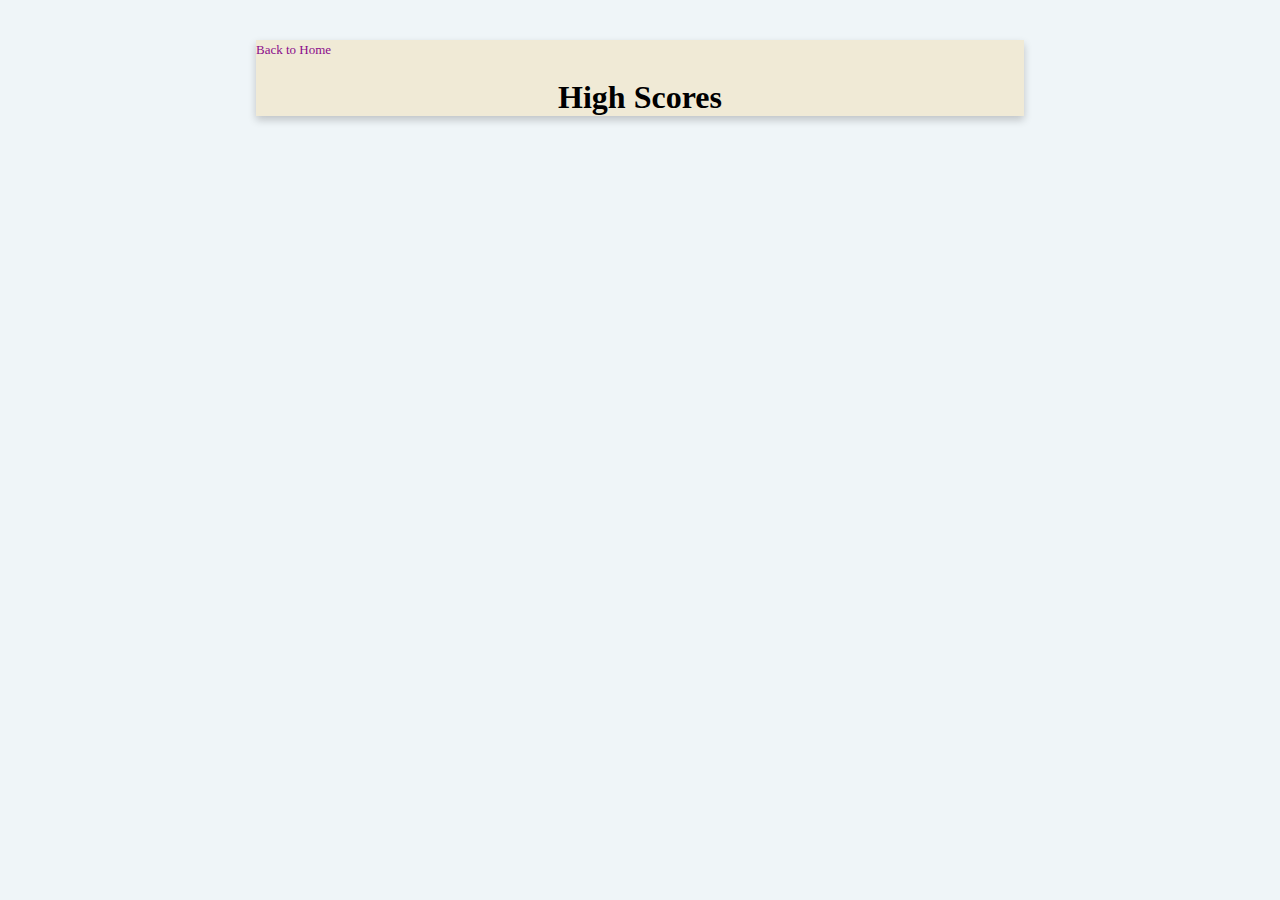
==== highscore.html @ c15f51dd "Create highscore page" ====
<!-- highscore.html -->
<!DOCTYPE html>
<html lang="en">
<head>
    <meta charset="UTF-8">
    <meta name="viewport" content="width=device-width, initial-scale=1.0">
    <title>High Scores</title>
    <link rel="stylesheet" href="./assets/css/style.css">
</head>
<body>
    <div class="wrapper">
        <div class="container">
            <a href="index.html">Back to Home</a>
            <h1>High Scores</h1>
            <ul id="score-list"></ul>
        </div>
    </div>

    <script src="./assets/js/highscore.js"></script>
</body>
</html>
---- assets/css/style.css ----
:root {
  --darkCol: rgb(139, 11, 139) ;
}

body {
  background-color: #eff5f8
}

button {
  display: block;
}

a {
  text-decoration-line: none;
  color: var(--darkCol);
  font-size: small;
  text-align: left;
}

h1 {
  text-align: center;
}

.container {
  display: block;
  margin: 40px auto;
  box-shadow: 0 4px 8px 0 rgba(0,0,0,0.2);
  transition: 0.3s;
  width: 60vw;
  background-color: #f0ead6;
}

.card-contents {
  display: flex;
  flex-direction: column;
  text-align: center;
  padding: 15%;
  padding-bottom: 10%;
  padding-top: 5%;
}

#start {
  align-self: center;
}

form {
  display: flex;
}

label {
  display: block;
  margin-right: 1%;
}

input[type="text"] {
  margin-right: 1%;
}

button[type="submit"] {
  background-color: #007bff;
  color: #fff;
  border: none;
  cursor: pointer;
}
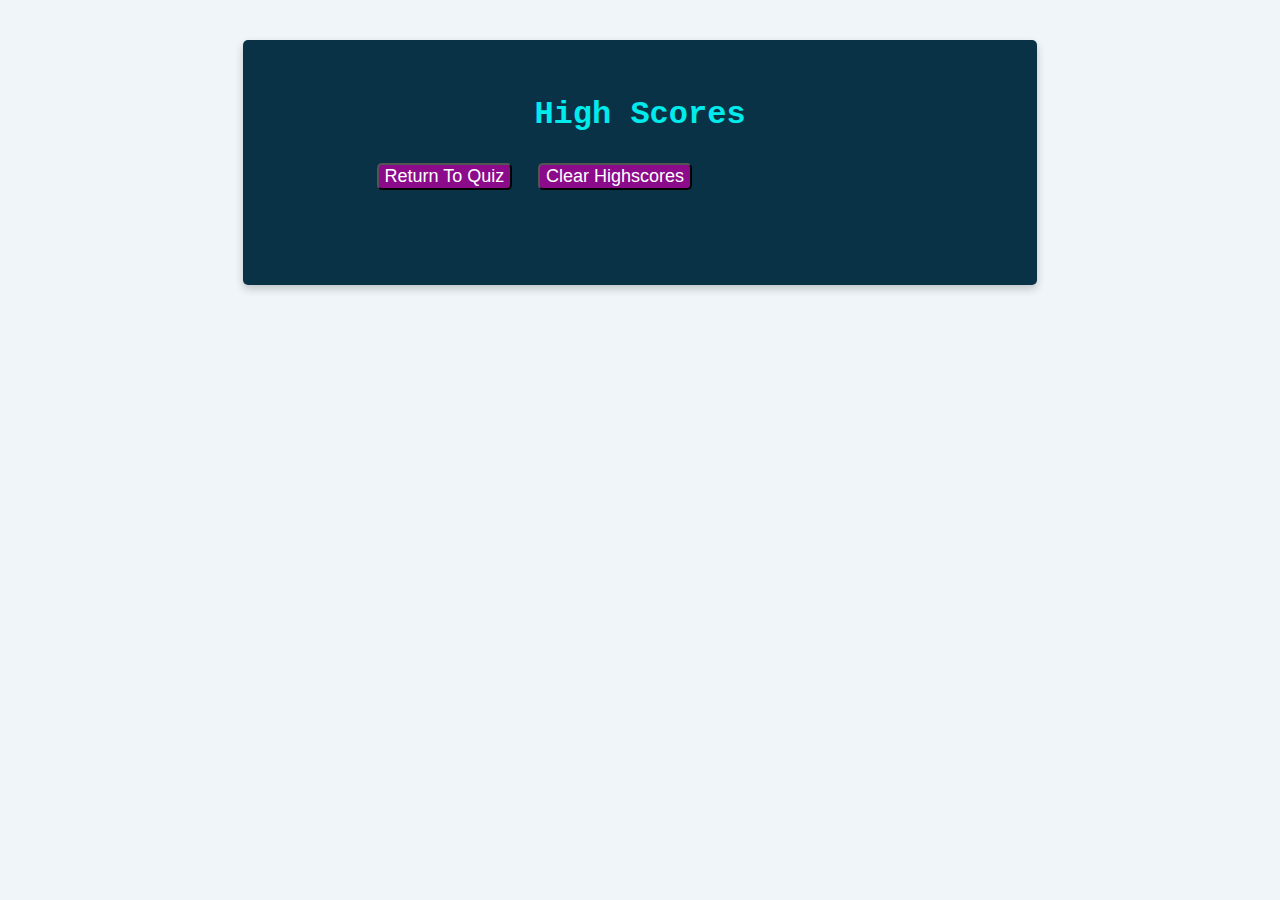
==== commit 89465b49: "Sa" ====
--- a/highscore.html
+++ b/highscore.html
@@ -10,9 +10,14 @@
 <body>
     <div class="wrapper">
         <div class="container">
-            <a href="index.html">Back to Home</a>
+            <div class= "card-contents">
             <h1>High Scores</h1>
             <ul id="score-list"></ul>
+            <div class="end-buttons">
+            <button id="return" onclick="window.location.href='index.html';" >Return To Quiz</button>
+            <button id="clear" onclick="">Clear Highscores</button>     
+            </div>
+            </div>
         </div>
     </div>
 
--- a/assets/css/style.css
+++ b/assets/css/style.css
@@ -3,11 +3,19 @@
 }
 
 body {
-  background-color: #eff5f8
+  background-color: #eff5f8;
+  font-family: 'Courier New', monospace;
+  font-weight: bold;
+  color:  rgb(0, 235, 235);
 }
 
 button {
-  display: block;
+  cursor: pointer;
+  background-color: var(--darkCol);
+  color: white;
+  font-size: 18px;
+  margin: 1%;
+  border-radius: 5px;
 }
 
 a {
@@ -19,6 +27,8 @@
 
 h1 {
   text-align: center;
+  margin-top: 5px;
+  margin-bottom: 5px;
 }
 
 .container {
@@ -27,7 +37,9 @@
   box-shadow: 0 4px 8px 0 rgba(0,0,0,0.2);
   transition: 0.3s;
   width: 60vw;
-  background-color: #f0ead6;
+  background-color: #093247;
+  padding: 1%;
+  border-radius: 5px;
 }
 
 .card-contents {
@@ -54,11 +66,31 @@
 
 input[type="text"] {
   margin-right: 1%;
+  height: 20px;
 }
 
-button[type="submit"] {
-  background-color: #007bff;
-  color: #fff;
-  border: none;
-  cursor: pointer;
+/* highscore.html page*/
+
+ul {
+  margin-top: 10px;
+  margin-bottom: 10px;
+  list-style: none;
+  display: block;
+  text-align: left;
+  padding: 0;
 }
+
+li {
+  background-color: rgb(61, 63, 63);
+  margin-bottom: 0.4%;
+}
+
+.end-buttons {
+  text-align: left;
+}
+
+#return, #clear {
+  display: inline-block;
+  width:fit-content;
+  margin-right: 2%;
+}
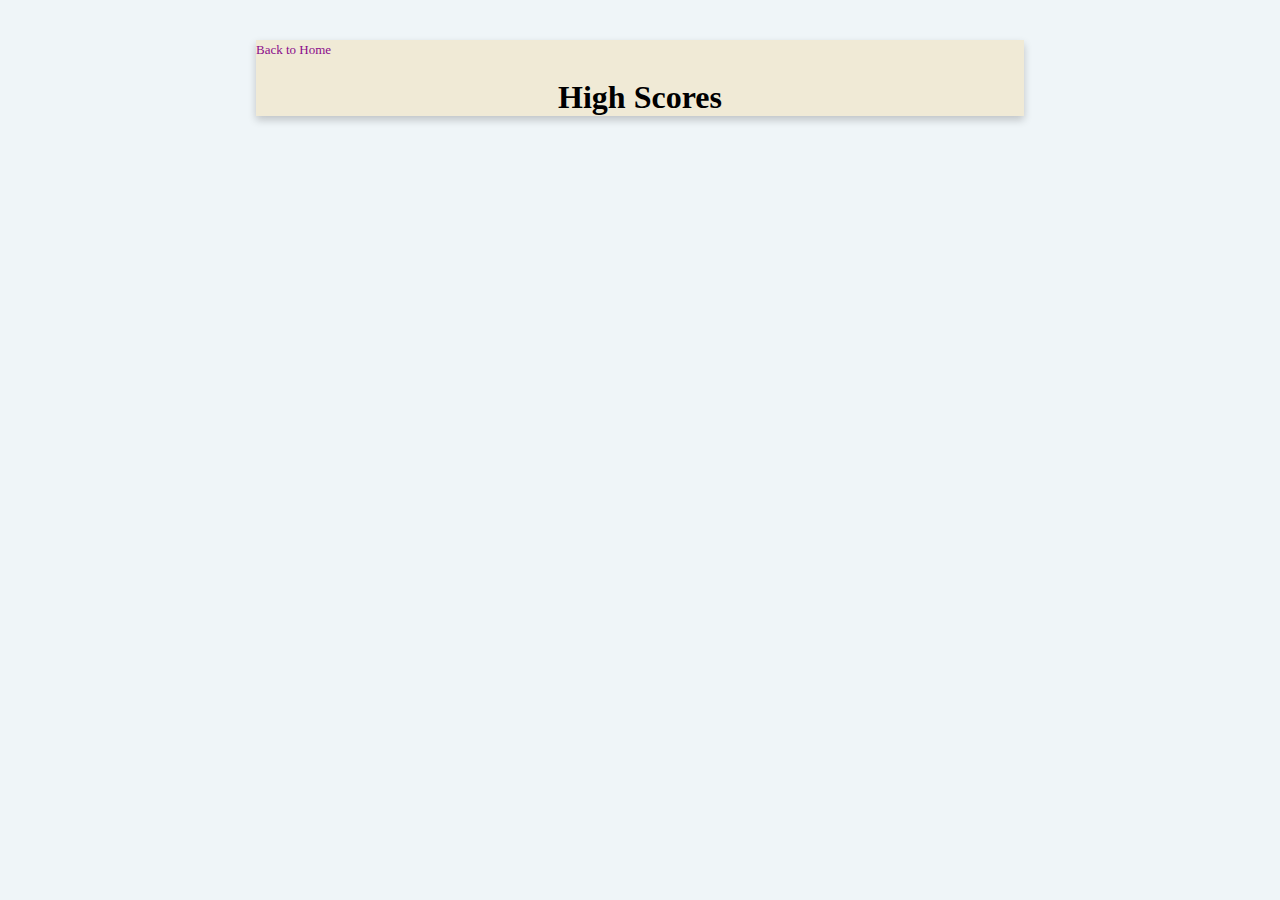
==== commit ed8b5cc4: "Create a save record function" ====
--- a/highscore.html
+++ b/highscore.html
@@ -10,14 +10,9 @@
 <body>
     <div class="wrapper">
         <div class="container">
-            <div class= "card-contents">
+            <a href="index.html">Back to Home</a>
             <h1>High Scores</h1>
             <ul id="score-list"></ul>
-            <div class="end-buttons">
-            <button id="return" onclick="window.location.href='index.html';" >Return To Quiz</button>
-            <button id="clear" onclick="">Clear Highscores</button>     
-            </div>
-            </div>
         </div>
     </div>
 
--- a/assets/css/style.css
+++ b/assets/css/style.css
@@ -3,19 +3,11 @@
 }
 
 body {
-  background-color: #eff5f8;
-  font-family: 'Courier New', monospace;
-  font-weight: bold;
-  color:  rgb(0, 235, 235);
+  background-color: #eff5f8
 }
 
 button {
-  cursor: pointer;
-  background-color: var(--darkCol);
-  color: white;
-  font-size: 18px;
-  margin: 1%;
-  border-radius: 5px;
+  display: block;
 }
 
 a {
@@ -27,8 +19,6 @@
 
 h1 {
   text-align: center;
-  margin-top: 5px;
-  margin-bottom: 5px;
 }
 
 .container {
@@ -37,9 +27,7 @@
   box-shadow: 0 4px 8px 0 rgba(0,0,0,0.2);
   transition: 0.3s;
   width: 60vw;
-  background-color: #093247;
-  padding: 1%;
-  border-radius: 5px;
+  background-color: #f0ead6;
 }
 
 .card-contents {
@@ -66,31 +54,11 @@
 
 input[type="text"] {
   margin-right: 1%;
-  height: 20px;
 }
 
-/* highscore.html page*/
-
-ul {
-  margin-top: 10px;
-  margin-bottom: 10px;
-  list-style: none;
-  display: block;
-  text-align: left;
-  padding: 0;
-}
-
-li {
-  background-color: rgb(61, 63, 63);
-  margin-bottom: 0.4%;
-}
-
-.end-buttons {
-  text-align: left;
-}
-
-#return, #clear {
-  display: inline-block;
-  width:fit-content;
-  margin-right: 2%;
-}
+button[type="submit"] {
+  background-color: #007bff;
+  color: #fff;
+  border: none;
+  cursor: pointer;
+}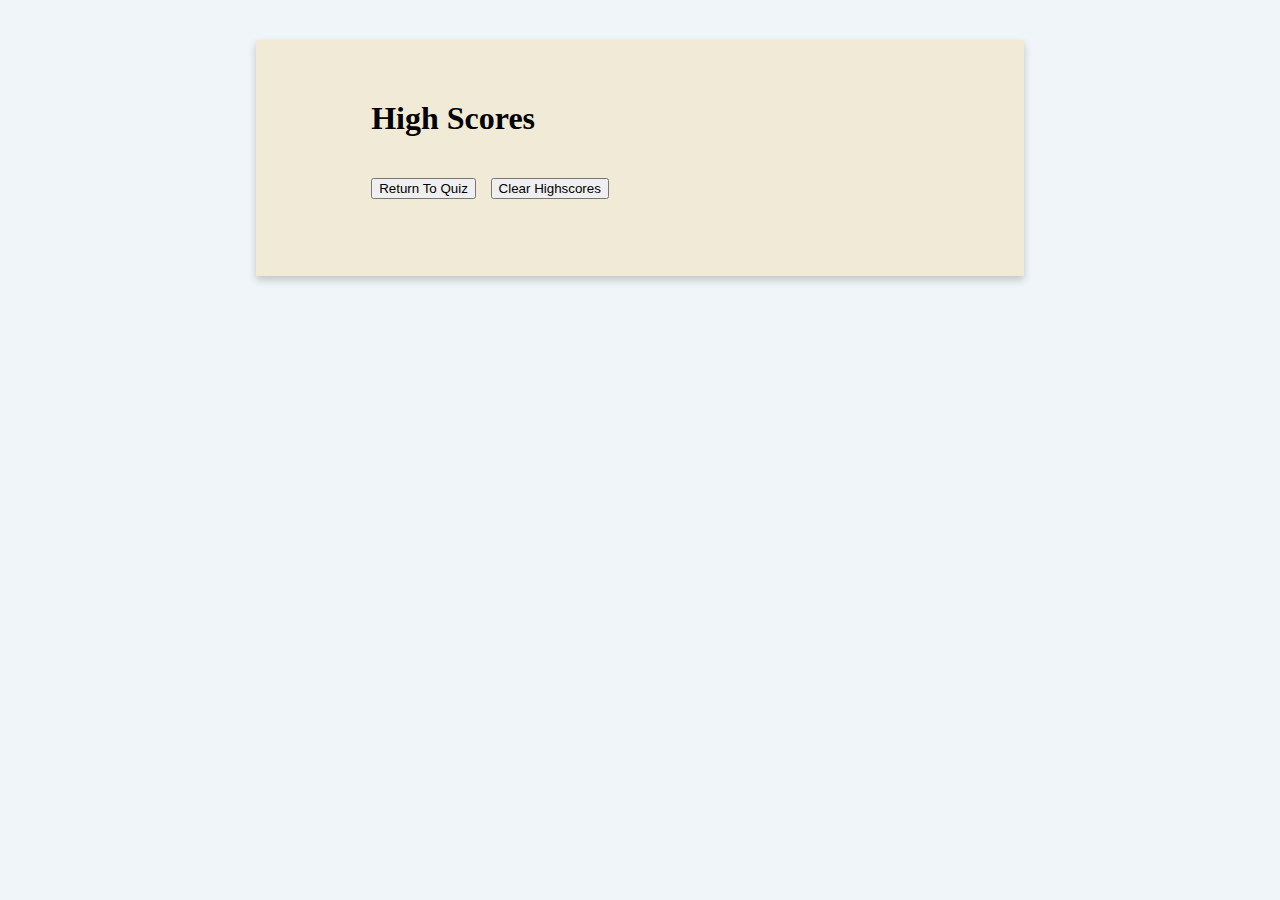
==== commit c5f8e1ad: "Add button on Highscore page and positioning" ====
--- a/highscore.html
+++ b/highscore.html
@@ -10,9 +10,14 @@
 <body>
     <div class="wrapper">
         <div class="container">
-            <a href="index.html">Back to Home</a>
+            <div class= "card-contents">
             <h1>High Scores</h1>
             <ul id="score-list"></ul>
+            <div class="end-buttons">
+            <button id="return" onclick="window.location.href='index.html';" >Return To Quiz</button>
+            <button id="clear" onclick="">Clear Highscores</button>     
+            </div>
+            </div>
         </div>
     </div>
 
--- a/assets/css/style.css
+++ b/assets/css/style.css
@@ -61,4 +61,30 @@
   color: #fff;
   border: none;
   cursor: pointer;
+}
+
+/* highscore.html page*/
+
+ul {
+  margin-top: 10px;
+  margin-bottom: 10px;
+  list-style: none;
+  display: block;
+  text-align: left;
+  padding: 0;
+}
+
+li {
+  background-color: rgb(61, 63, 63);
+  margin-bottom: 0.4%;
+}
+
+.end-buttons {
+  text-align: left;
+}
+
+#return, #clear {
+  display: inline-block;
+  width:fit-content;
+  margin-right: 2%;
 }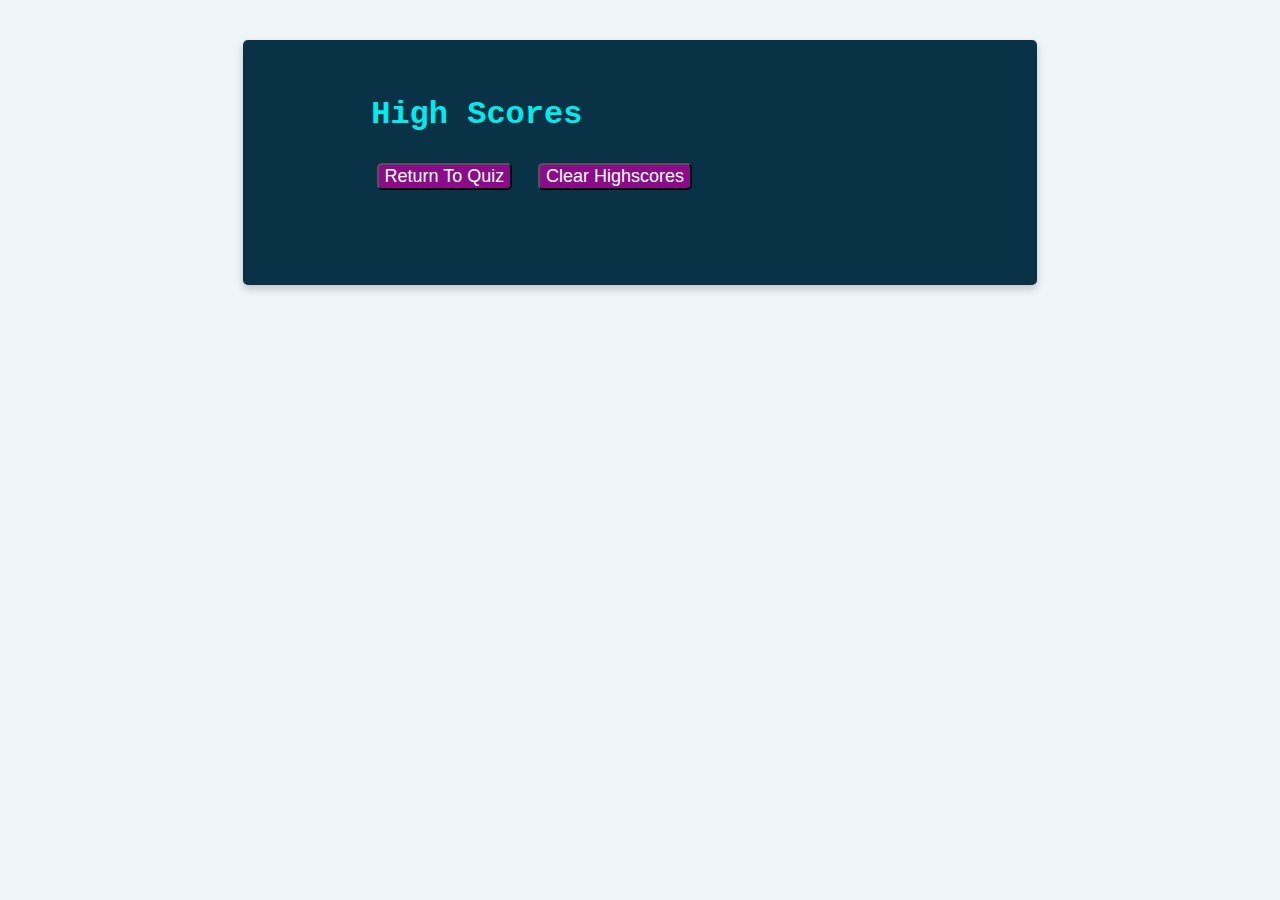
==== commit 046b486c: "Add clear record function and finished code" ====
--- a/highscore.html
+++ b/highscore.html
@@ -15,7 +15,7 @@
             <ul id="score-list"></ul>
             <div class="end-buttons">
             <button id="return" onclick="window.location.href='index.html';" >Return To Quiz</button>
-            <button id="clear" onclick="">Clear Highscores</button>     
+            <button id="clear">Clear Highscores</button>     
             </div>
             </div>
         </div>
--- a/assets/css/style.css
+++ b/assets/css/style.css
@@ -3,11 +3,19 @@
 }
 
 body {
-  background-color: #eff5f8
+  background-color: #eff5f8;
+  font-family: 'Courier New', monospace;
+  font-weight: bold;
+  color:  rgb(0, 235, 235);
 }
 
 button {
-  display: block;
+  cursor: pointer;
+  background-color: var(--darkCol);
+  color: white;
+  font-size: 18px;
+  margin: 1%;
+  border-radius: 5px;
 }
 
 a {
@@ -19,6 +27,8 @@
 
 h1 {
   text-align: center;
+  margin-top: 5px;
+  margin-bottom: 5px;
 }
 
 .container {
@@ -27,7 +37,9 @@
   box-shadow: 0 4px 8px 0 rgba(0,0,0,0.2);
   transition: 0.3s;
   width: 60vw;
-  background-color: #f0ead6;
+  background-color: #093247;
+  padding: 1%;
+  border-radius: 5px;
 }
 
 .card-contents {
@@ -49,18 +61,13 @@
 
 label {
   display: block;
-  margin-right: 1%;
+  margin: 1.3%;
 }
 
 input[type="text"] {
+  margin: 1%;
   margin-right: 1%;
-}
-
-button[type="submit"] {
-  background-color: #007bff;
-  color: #fff;
-  border: none;
-  cursor: pointer;
+  height: 20px;
 }
 
 /* highscore.html page*/
